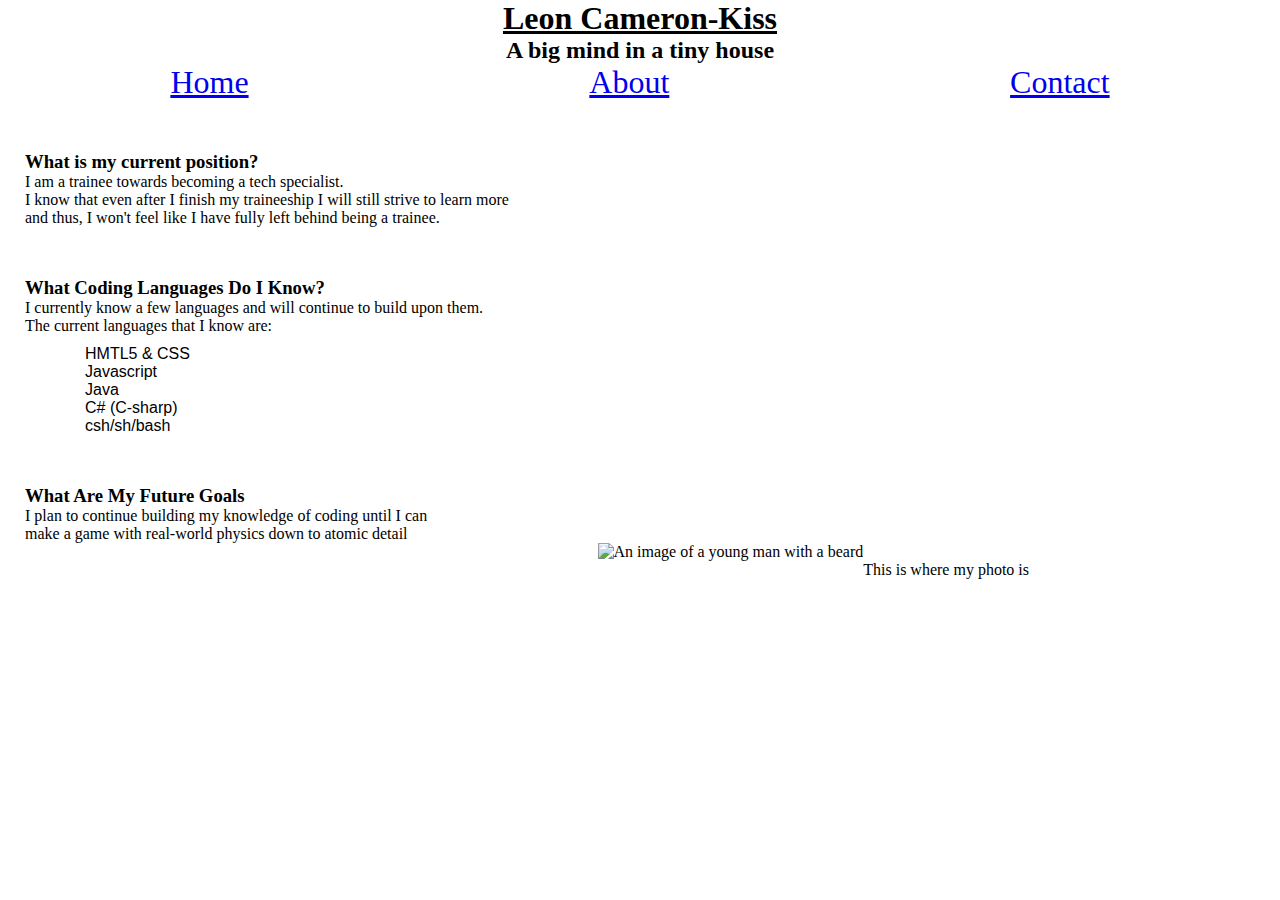
==== index.html @ 29145ff6 "My first website (not going well)" ====
<!DOCTYPE html>
<html lang="en">
<head>
    <meta charset="UTF-8">
    <meta http-equiv="X-UA-Compatible" contents="IE=edge">
    <meta name="viewport" content="width=device-width, initial-scale=1.0">
    <link rel="stylesheet" href="index.css">
    <title>A Mug Shot</title>
</head>

<body>
    <div class="title--element">
        <h1><u>Leon Cameron-Kiss</u></h1>
        <h2>A big mind in a tiny house</h2>
        <nav>
            <ul id="nav--list">
                <li><a href="home.html">Home</a></li>
                <li><a href="about.html">About</a></li>
                <li><a href="contact.html">Contact</a></li>
            </ul>
        </nav>
    </div>

    <main class="title--main">
        <article>
            <section id="Current Position">
                <header class="currentPos--header">
                    <h3>What is my current position?</h3>
                </header>
                <div>
                    <p>I am a trainee towards becoming a tech specialist.<br/></p>
                    <p>I know that even after I finish my traineeship I will still strive to learn more<br/>
                    and thus, I won't feel like I have fully left behind being a trainee.</p>
                </div>

                <header class="programming--languages">
                    <h3>What Coding Languages Do I Know?</h3>
                </header>
                <div>
                    <p>I currently know a few languages and will continue to build upon them.<br/>
                    The current languages that I know are:</p>
                    <ul id="languages">
                        <li>HMTL5 & <a id="C">C</a><a id="S1">S</a><a id="C2">S</a></li>
                        <li>Javascript</li>
                        <li>Java</li>
                        <li>C# (C-sharp)</li>
                        <li>csh/sh/bash</li>
                    </ul>
                </div>

                <header class="goals">
                    <h3>What Are My Future Goals</h3>
                </header>
                <div>
                    <p>I plan to continue building my knowledge of coding until I can<br/>
                    make a game with real-world physics down to atomic detail</p>
                </div>

            </section>
        </article>

        <article>
            <section id="mugshot">
                <img src="" alt="An image of a young man with a beard">
                <p><br/>This is where my photo is</p>
            </section>
        </article>
    </main>
</body>

</html>
---- index.css ----
* {
    padding: 0px;
    margin: 0px;
}

.title--element{
    display: flex;
    flex-direction: column;
    text-align: center;
}

#nav--list {
    display: flex;
    width: 100%;
    justify-content: space-around;
    list-style: none;
    font-size: xx-large;
    
}

.title--main {
    margin-left: 25px;
    margin-top: 50px;
}

.programming--languages {
    margin-top: 50px;
}

#languages {
    list-style: none;
    font-family: sans-serif;
    margin-left: 60px;
    margin-top: 10px;
}

.goals {
    margin-top: 50px;
}

#mugshot {
    display: flex;
    width: 80%;
    justify-content: flex-end;
}
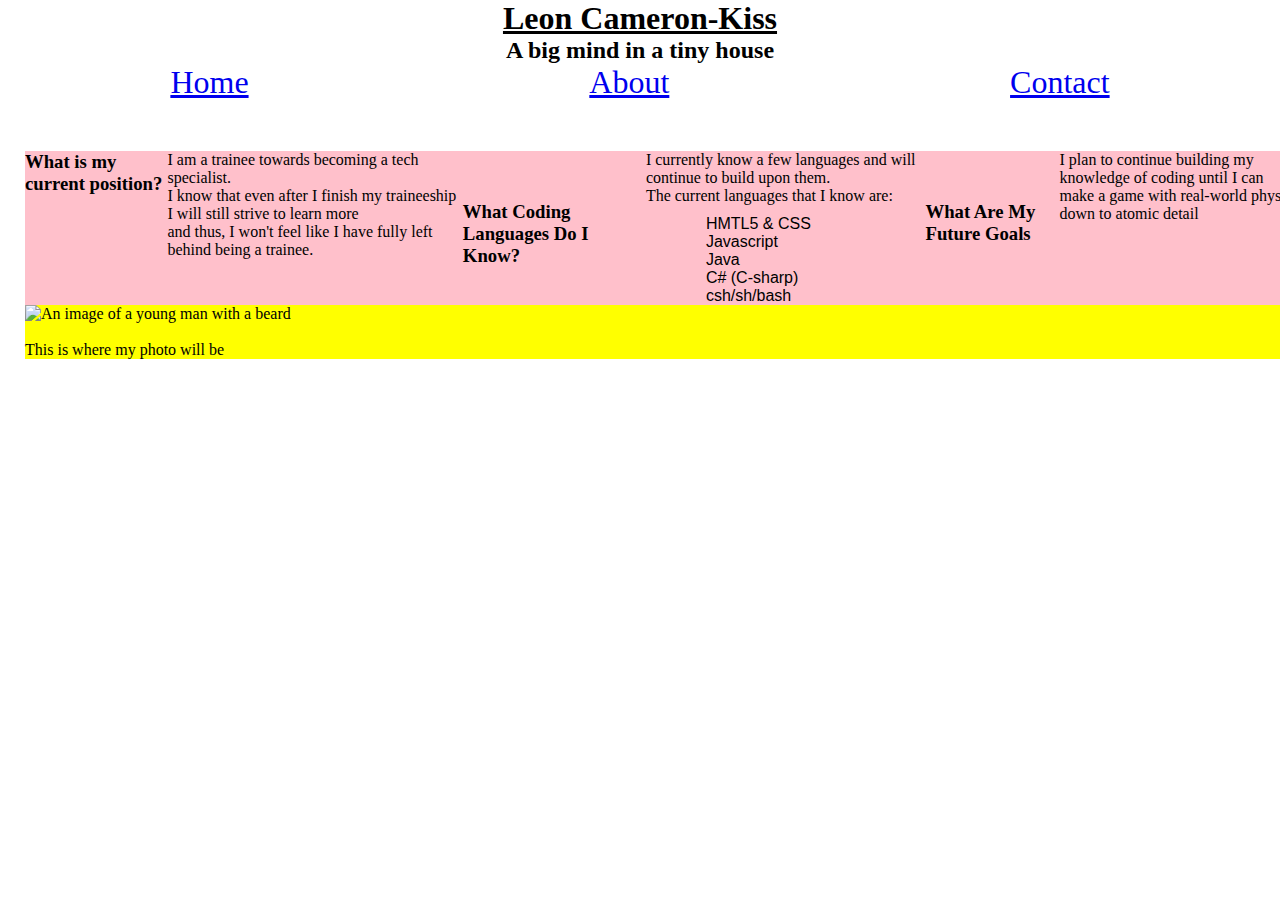
==== commit c1f8e27d: "Having placement problems" ====
--- a/index.html
+++ b/index.html
@@ -23,7 +23,7 @@
 
     <main class="title--main">
         <article>
-            <section id="Current Position">
+            <section id="current">
                 <header class="currentPos--header">
                     <h3>What is my current position?</h3>
                 </header>
@@ -55,14 +55,11 @@
                     <p>I plan to continue building my knowledge of coding until I can<br/>
                     make a game with real-world physics down to atomic detail</p>
                 </div>
+            </section>
 
-            </section>
-        </article>
-
-        <article>
-            <section id="mugshot">
+            <section id="profile--image">
                 <img src="" alt="An image of a young man with a beard">
-                <p><br/>This is where my photo is</p>
+                <p id="profile--description"><br/>This is where my photo will be</p>
             </section>
         </article>
     </main>
--- a/index.css
+++ b/index.css
@@ -21,6 +21,14 @@
 .title--main {
     margin-left: 25px;
     margin-top: 50px;
+    width: 100%;
+    background: pink;
+
+}
+
+#current {
+    display: flex;
+    align-items: flex-start;
 }
 
 .programming--languages {
@@ -38,8 +46,8 @@
     margin-top: 50px;
 }
 
-#mugshot {
-    display: flex;
-    width: 80%;
-    justify-content: flex-end;
-}+#profile--image {
+    display: start;
+    align-items: center;
+    background-color: yellow;
+}
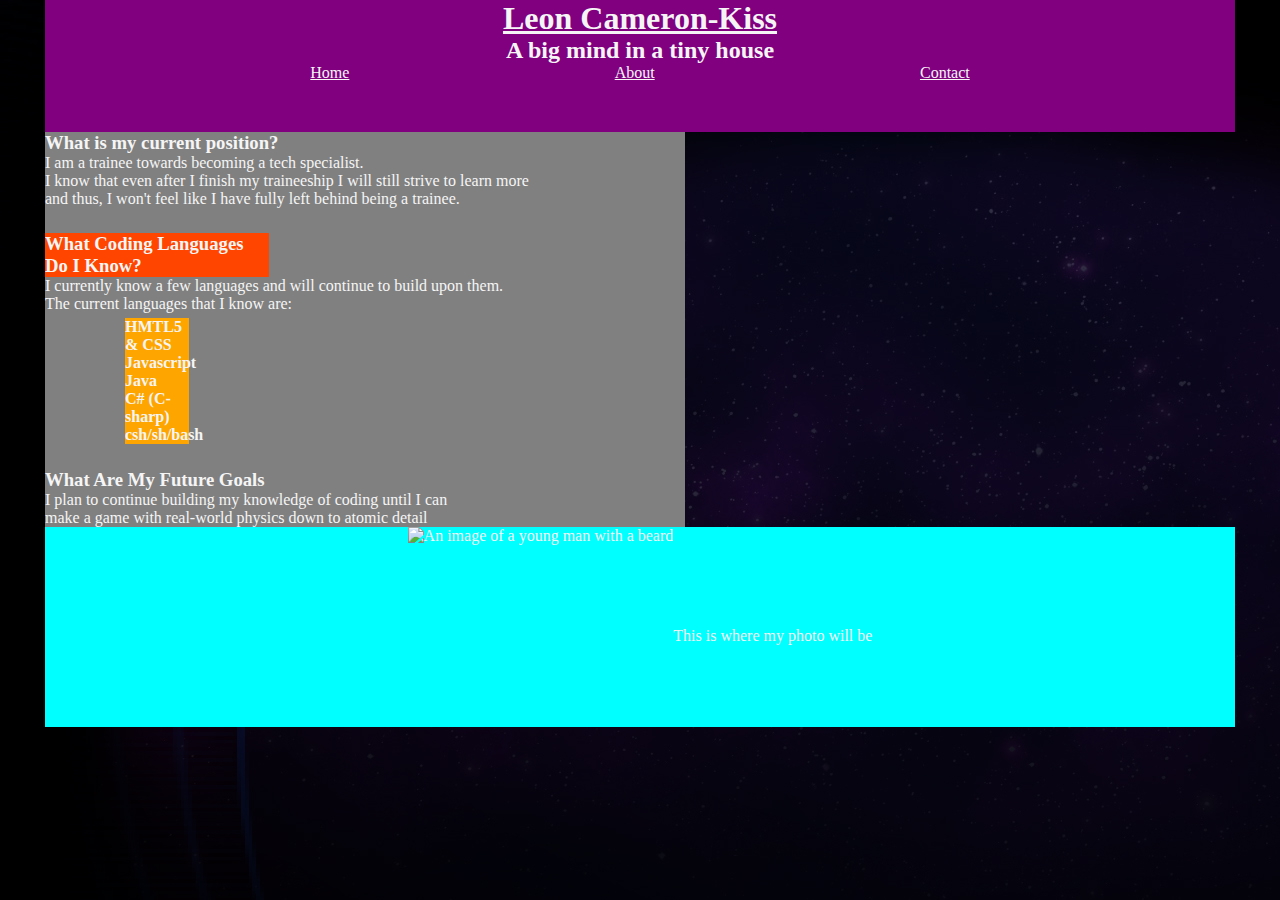
==== commit 33cf2ffd: "finalised index.html. Waiting on image file" ====
--- a/index.html
+++ b/index.html
@@ -58,7 +58,7 @@
             </section>
 
             <section id="profile--image">
-                <img src="" alt="An image of a young man with a beard">
+                <img src="" alt="An image of a young man with a beard"><br/>
                 <p id="profile--description"><br/>This is where my photo will be</p>
             </section>
         </article>
--- a/index.css
+++ b/index.css
@@ -1,53 +1,66 @@
 * {
     padding: 0px;
     margin: 0px;
+    color: whitesmoke;
 }
 
-.title--element{
+body {
+    background-image: url("./CVWebBackground.jpg");
+    background-repeat: no-repeat;
+}
+
+.title--element {
+    background-color: purple;
+    margin: 0px 45px 0px 45px;
     display: flex;
     flex-direction: column;
     text-align: center;
 }
 
 #nav--list {
-    display: flex;
+    display: inline-flex;
     width: 100%;
-    justify-content: space-around;
+    justify-content: space-evenly;
     list-style: none;
-    font-size: xx-large;
-    
-}
-
-.title--main {
-    margin-left: 25px;
-    margin-top: 50px;
-    width: 100%;
-    background: pink;
-
+    margin-bottom: 50px;
 }
 
 #current {
+    background-color: grey;
     display: flex;
-    align-items: flex-start;
+    width: 50%;
+    flex-direction: column;
+    justify-content: flex-start;
+    margin-left: 45px;
 }
 
 .programming--languages {
-    margin-top: 50px;
+    background-color: orangered;
+    width: 35%;
+    margin-top: 25px;
 }
 
 #languages {
+    width: 10%;
+    background-color: orange;
     list-style: none;
-    font-family: sans-serif;
-    margin-left: 60px;
-    margin-top: 10px;
-}
-
-.goals {
-    margin-top: 50px;
+    margin-top: 5px;
+    display: flex;
+    flex-direction: column;
+    margin-left: 80px;
+    font-weight: bold;
+    margin-bottom: 25px;
 }
 
 #profile--image {
-    display: start;
-    align-items: center;
-    background-color: yellow;
+    background-color: aqua;
+    margin: 0px 45px 0px 45px;
+    height: 200px;
+    display: flex;
+    justify-content: center;
 }
+
+#profile--description {
+    display: flex;
+    align-self: center;
+}